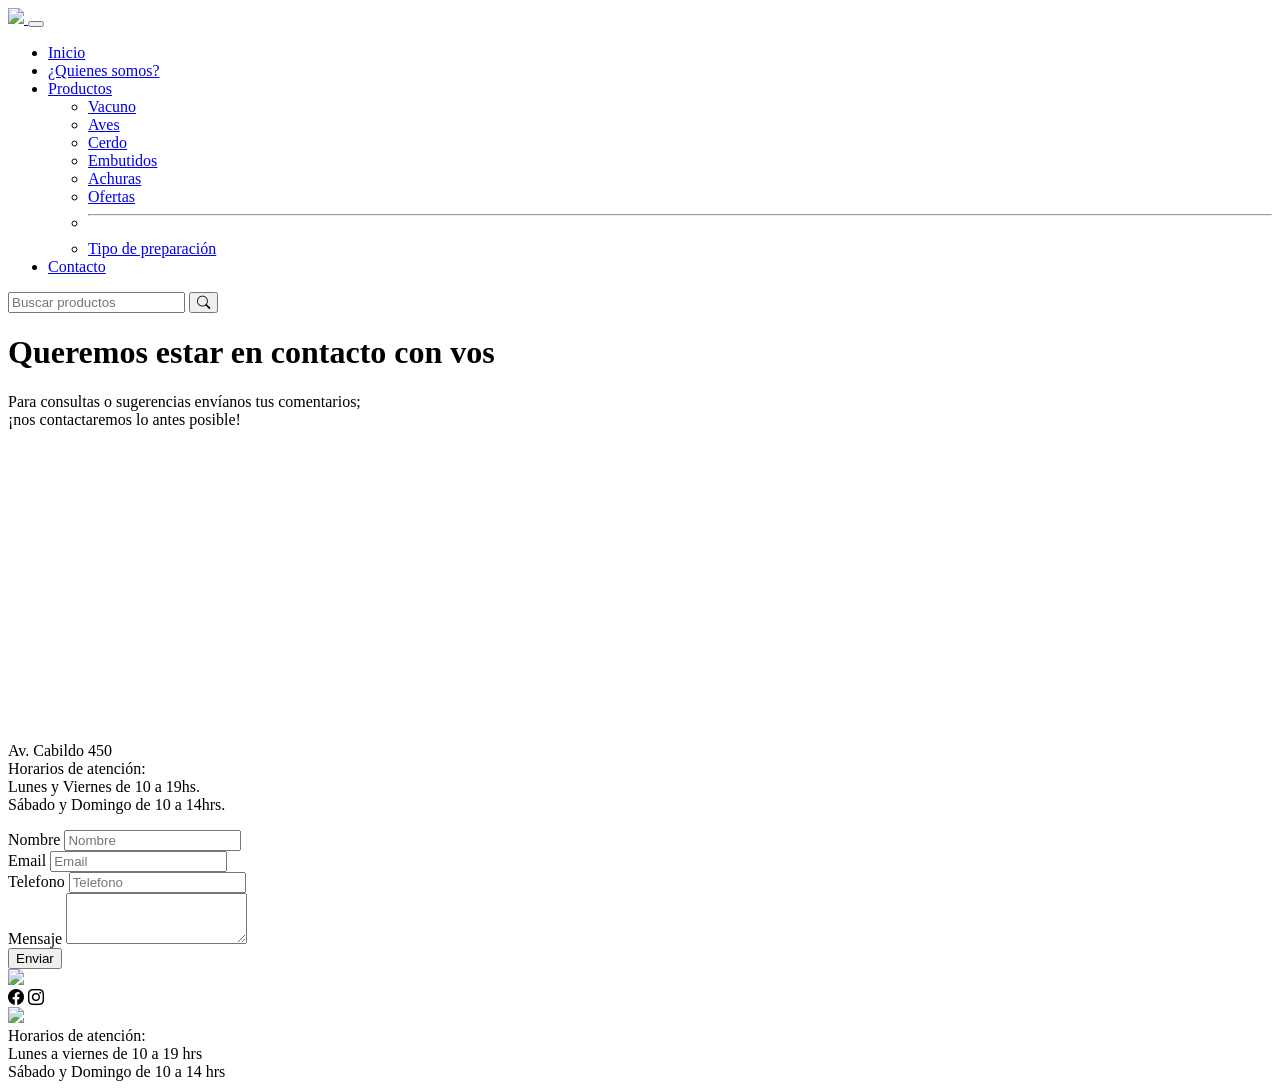
==== contacto.html @ eda7c53f "listo wapp con mi cel" ====
<!DOCTYPE html>
<html lang="en">

<head>
  <meta charset="UTF-8">
  <meta http-equiv="X-UA-Compatible" content="IE=edge">
  <meta name="viewport" content="width=device-width, initial-scale=1.0">
  <link rel="stylesheet" href="https://cdn.jsdelivr.net/npm/bootstrap-icons@1.3.0/font/bootstrap-icons.css">
  <link rel="stylesheet" href="./css/bootstrap.min.css">
  <link rel="stylesheet" href="./css/style.css">
  <title>Carnicería Martín</title>

 <!-- agrego librerias INICIO -->
      <script src="https://code.jquery.com/jquery-3.2.1.slim.min.js"
        integrity="sha384-KJ3o2DKtIkvYIK3UENzmM7KCkRr/rE9/Qpg6aAZGJwFDMVNA/GpGFF93hXpG5KkN"
        crossorigin="anonymous"></script>
    <script src="https://cdnjs.cloudflare.com/ajax/libs/popper.js/1.12.9/umd/popper.min.js"
        integrity="sha384-ApNbgh9B+Y1QKtv3Rn7W3mgPxhU9K/ScQsAP7hUibX39j7fakFPskvXusvfa0b4Q"
        crossorigin="anonymous"></script>
    <script src="https://maxcdn.bootstrapcdn.com/bootstrap/4.0.0/js/bootstrap.min.js"
        integrity="sha384-JZR6Spejh4U02d8jOt6vLEHfe/JQGiRRSQQxSfFWpi1MquVdAyjUar5+76PVCmYl"
        crossorigin="anonymous"></script>
    <script src="https://code.jquery.com/jquery-3.6.0.js"
        integrity="sha256-H+K7U5CnXl1h5ywQfKtSj8PCmoN9aaq30gDh27Xc0jk=" crossorigin="anonymous"></script>
        <script src="js/main.js"></script>

 <!-- fin librerias -->

</head>

<body>
  <nav class="navbar navbar-expand-lg navbar-dark  backg-nav">
    <div class="container-fluid nav__menu-container">
      <a class="navbar-brand" href="index.html"><img class="nav-menu__logo" src="./img/Logob.png"> </a>
      <button class="navbar-toggler" type="button" data-bs-toggle="collapse" data-bs-target="#navbarSupportedContent"
        aria-controls="navbarSupportedContent" aria-expanded="false" aria-label="Toggle navigation">
        <span class="navbar-toggler-icon"></span>
      </button>
      <div class="collapse navbar-collapse nav__menu-items" id="navbarSupportedContent">
        <ul class="navbar-nav me-auto mb-2 mb-lg-0 nav-menu">
          <li class="nav-item nav-menu__item">
            <a class="nav-link active" aria-current="page" href="index.html">Inicio</a>
          </li>
          <li class="nav-item nav-menu__item">
            <a class="nav-link" href="quienesSomos.html">¿Quienes somos?</a>
          </li>
          <li class="nav-item dropdown nav-menu__item">
            <a class="nav-link dropdown-toggle" href="#" id="navbarDropdown" role="button" data-bs-toggle="dropdown"
              aria-expanded="false">
              Productos
            </a>
            <ul class="dropdown-menu nav-menu__dropdown" aria-labelledby="navbarDropdown">
              <li><a id="bVacuno" class="dropdown-item nav-menu__dropdown-item" href="productos.html?categoria=vacuno" >Vacuno</a></li>
              <!-- <li><button id="bAves">AVES</button></li> -->
              <li><a  id="bAves" class="dropdown-item nav-menu__dropdown-item" href="productos.html?categoria=aves" >Aves</a></li>
              <li><a  id="bCerdo" class="dropdown-item nav-menu__dropdown-item" href="productos.html?categoria=cerdo" >Cerdo</a></li>
              <li><a  id="bEmbutidos" class="dropdown-item nav-menu__dropdown-item" href="productos.html?categoria=embutidos">Embutidos</a></li>
              <li><a  id="bAchuras" class="dropdown-item nav-menu__dropdown-item"  href="productos.html?categoria=achuras">Achuras</a></li>
              <li><a  id="bOfertas" class="dropdown-item nav-menu__dropdown-item" href="productos.html?categoria=ofertas" >Ofertas</a></li>
              <li>
                <hr class="dropdown-divider">
              </li>
              <li><a class="dropdown-item  nav-menu__dropdown-item" href="productos.html">Tipo de preparación</a></li>
            </ul>
          </li>
          <li class="nav-item nav-menu__item">
            <a class="nav-link" href="contacto.html">Contacto</a>
          </li>
        </ul>
        <form class="d-flex">
          <input class="form-control me-2" type="search" placeholder="Buscar productos" aria-label="Search">
          <button class="btn btn-search" type="submit"><i class="bi bi-search search-icon"></i></button>
        </form>
      </div>
    </div>
  </nav>
  <!-- end nav-bar  -->
  <div class=" container-fluid contact__container">
    <div class="row">
      <div class="col-md-6 col-sm-12 contact__container-location">
        <h1 class="location__title">Queremos estar en contacto con vos</h1>
        <p class="location__p">Para consultas o sugerencias envíanos tus comentarios;<br> ¡nos contactaremos lo antes
          posible!</p>
        <div class="contact__container-location-iframe">
          <iframe
            src="https://www.google.com/maps/embed?pb=!1m18!1m12!1m3!1d3285.271301358477!2d-58.443235404627366!3d-34.57200120324537!2m3!1f0!2f0!3f0!3m2!1i1024!2i768!4f13.1!3m3!1m2!1s0x95bcb5c08c137e99%3A0xb30684c01f32ba65!2sAv.%20Cabildo%20450%2C%20C1426%20AAR%2C%20Buenos%20Aires!5e0!3m2!1ses-419!2sar!4v1620930800948!5m2!1ses-419!2sar"
            width="100%" height="277" style="border:0;" allowfullscreen="" loading="lazy"></iframe>
        </div>
        <div class="contact__container-location-data">
          <p>Av. Cabildo 450 <br>Horarios de atención:<br>
            Lunes y Viernes de 10 a 19hs.<br>Sábado y Domingo de 10 a 14hrs.</p>
        </div>
      </div>
      <div class="col-md-6 col-sm-12 contact__container-cont">
        <!-- <form> -->
        <div class="row contact__container-form">
          <div class="col-md-12 contact__container-item-form">
            <label>Nombre</label>
            <input type="text" id="inputNombre" class="form-control" placeholder="Nombre" maxlength="35">
          </div>
          <div class="col-md-12 contact__container-item-form">
            <label>Email</label>
            <input type="text" id="inputEmail"  class="form-control" placeholder="Email" maxlength="35">
          </div>
          <div class="col-md-12 contact__container-item-form">
            <label>Telefono</label>
            <input type="text" id="inputTel" class="form-control" placeholder="Telefono" maxlength="20">
          </div>
          <div class="col-md-12 contact__container-item-form">
            <label>Mensaje</label>
            <textarea class="form-control" id="inputMsj"  rows="3" maxlength="40" ></textarea>
          </div>
          <div class="col-md-8 contact__container-item-form button-form">
          </div>  
            <button id="botonEnviar" onclick="enviarFormulario()"  type="button" class="btn send-button contact__container-item-button w-30">Enviar</button>
          </div>
        <!-- </form> -->
      </div>

    </div>
  </div>
  </div>

  <a class="whatsapp-icon" target="_blank" href="https://api.whatsapp.com/send?phone=5493815039017&text=Hola!&nbsp;tengo&nbsp;una&nbsp;consulta">
    <img src="./img/whatsapp.png">
  </a>

  <!-- <img class="whatsapp-icon" src="./img/whatsapp.png"> -->
  <!-- footer -->
  <footer class="container-fluid footer-container">
    <div class="row data-footer">
      <div class="col-md-4 col-xs-12 social-container">
        <a><i class="bi bi-facebook social-icon"></i></a>
        <a><i class="bi bi-instagram social-icon"></i></a>
      </div>
      <div class="col-md-4 col-xs-12 footer-logo">
        <img class="footer-logo__image" src="./img/Logob.png">
      </div>
      <div class="col-md-4 col-xs-12 footer-data">
        <div class="footer-info">Horarios de atención:<br>Lunes a viernes de 10 a 19 hrs<br>
          Sábado y Domingo de 10 a 14 hrs</div>
      </div>
    </div>
  </footer>


 

  <script src="https://cdn.jsdelivr.net/npm/@popperjs/core@2.9.2/dist/umd/popper.min.js"
    integrity="sha384-IQsoLXl5PILFhosVNubq5LC7Qb9DXgDA9i+tQ8Zj3iwWAwPtgFTxbJ8NT4GN1R8p"
    crossorigin="anonymous"></script>
  <script src="./js/bootstrap.min.js"></script>

 

</body>

</html>
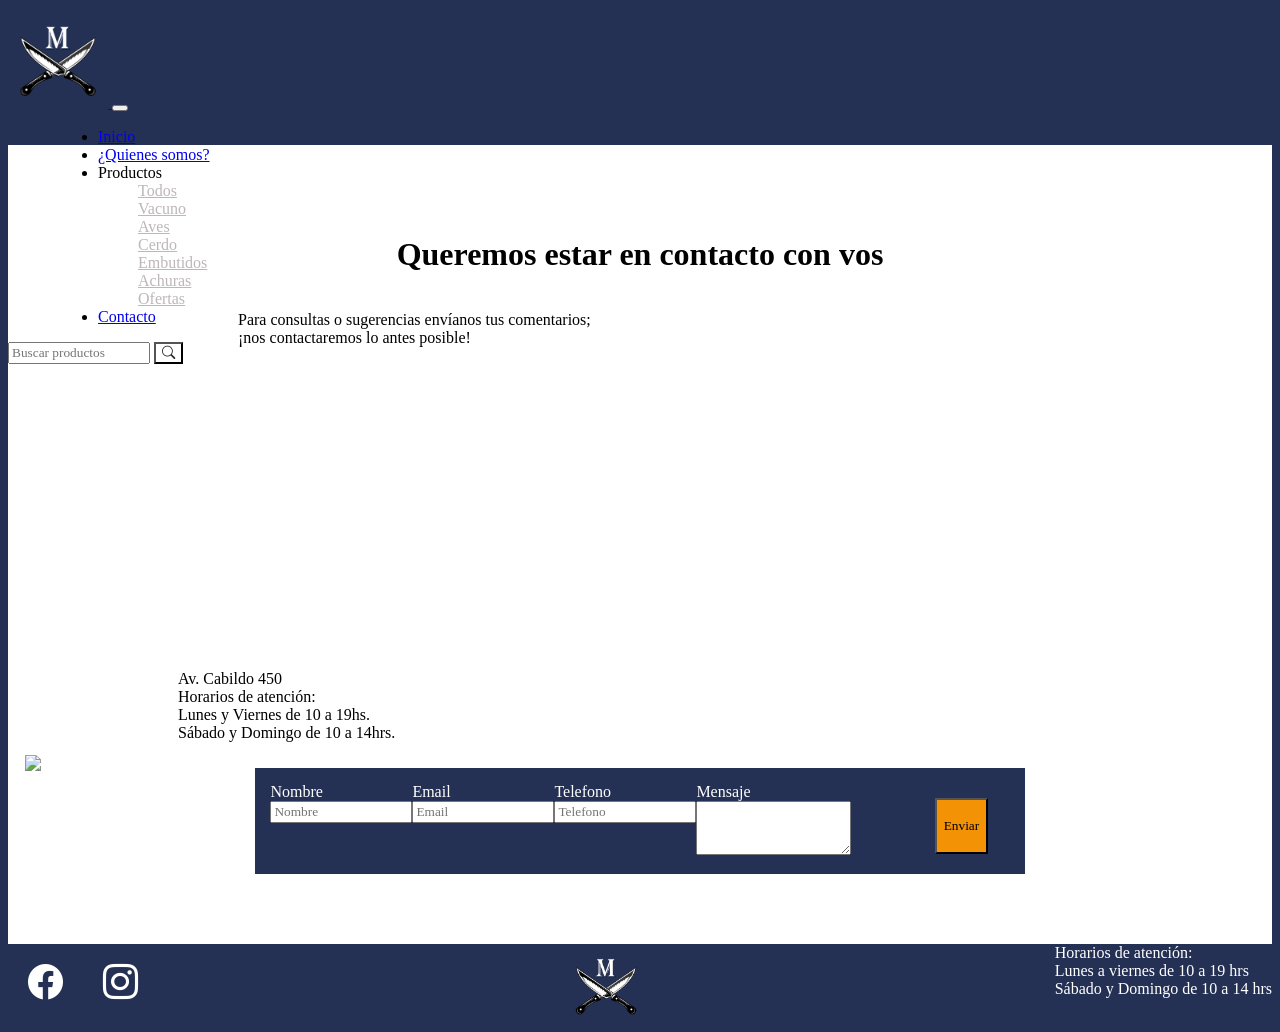
==== commit 354e352a: "cambiar numero" ====
--- a/contacto.html
+++ b/contacto.html
@@ -5,33 +5,22 @@
   <meta charset="UTF-8">
   <meta http-equiv="X-UA-Compatible" content="IE=edge">
   <meta name="viewport" content="width=device-width, initial-scale=1.0">
-  <link rel="stylesheet" href="https://cdn.jsdelivr.net/npm/bootstrap-icons@1.3.0/font/bootstrap-icons.css">
-  <link rel="stylesheet" href="./css/bootstrap.min.css">
-  <link rel="stylesheet" href="./css/style.css">
+  <link rel="stylesheet" href="https://cdn.jsdelivr.net/npm/bootstrap-icons@1.3.0/font/bootstrap-icons.css" />
+  <link rel="stylesheet" href="./css/bootstrap.min.css" />
+  <link rel="stylesheet" href="./css/style.css" />
   <title>Carnicería Martín</title>
 
- <!-- agrego librerias INICIO -->
-      <script src="https://code.jquery.com/jquery-3.2.1.slim.min.js"
-        integrity="sha384-KJ3o2DKtIkvYIK3UENzmM7KCkRr/rE9/Qpg6aAZGJwFDMVNA/GpGFF93hXpG5KkN"
-        crossorigin="anonymous"></script>
-    <script src="https://cdnjs.cloudflare.com/ajax/libs/popper.js/1.12.9/umd/popper.min.js"
-        integrity="sha384-ApNbgh9B+Y1QKtv3Rn7W3mgPxhU9K/ScQsAP7hUibX39j7fakFPskvXusvfa0b4Q"
-        crossorigin="anonymous"></script>
-    <script src="https://maxcdn.bootstrapcdn.com/bootstrap/4.0.0/js/bootstrap.min.js"
-        integrity="sha384-JZR6Spejh4U02d8jOt6vLEHfe/JQGiRRSQQxSfFWpi1MquVdAyjUar5+76PVCmYl"
-        crossorigin="anonymous"></script>
-    <script src="https://code.jquery.com/jquery-3.6.0.js"
-        integrity="sha256-H+K7U5CnXl1h5ywQfKtSj8PCmoN9aaq30gDh27Xc0jk=" crossorigin="anonymous"></script>
-        <script src="js/main.js"></script>
+  <!-- agrego librerias INICIO -->
 
- <!-- fin librerias -->
+  <!-- fin librerias -->
 
 </head>
 
 <body>
-  <nav class="navbar navbar-expand-lg navbar-dark  backg-nav">
+  <nav class="navbar navbar-expand-lg navbar-dark backg-nav">
     <div class="container-fluid nav__menu-container">
-      <a class="navbar-brand" href="index.html"><img class="nav-menu__logo" src="./img/Logob.png"> </a>
+      <a class="navbar-brand" href="index.html"><img class="nav-menu__logo" src="./img/logo-carniceria.png" />
+      </a>
       <button class="navbar-toggler" type="button" data-bs-toggle="collapse" data-bs-target="#navbarSupportedContent"
         aria-controls="navbarSupportedContent" aria-expanded="false" aria-label="Toggle navigation">
         <span class="navbar-toggler-icon"></span>
@@ -39,37 +28,50 @@
       <div class="collapse navbar-collapse nav__menu-items" id="navbarSupportedContent">
         <ul class="navbar-nav me-auto mb-2 mb-lg-0 nav-menu">
           <li class="nav-item nav-menu__item">
-            <a class="nav-link active" aria-current="page" href="index.html">Inicio</a>
+            <a class="nav-link" aria-current="page" href="index.html">Inicio</a>
           </li>
           <li class="nav-item nav-menu__item">
-            <a class="nav-link" href="quienesSomos.html">¿Quienes somos?</a>
+            <a class="nav-link" href="quienes-somos.html">¿Quienes somos?</a>
           </li>
           <li class="nav-item dropdown nav-menu__item">
-            <a class="nav-link dropdown-toggle" href="#" id="navbarDropdown" role="button" data-bs-toggle="dropdown"
+            <a class="nav-link dropdown-toggle" id="navbarDropdown" role="button" data-bs-toggle="dropdown"
               aria-expanded="false">
               Productos
             </a>
             <ul class="dropdown-menu nav-menu__dropdown" aria-labelledby="navbarDropdown">
-              <li><a id="bVacuno" class="dropdown-item nav-menu__dropdown-item" href="productos.html?categoria=vacuno" >Vacuno</a></li>
-              <!-- <li><button id="bAves">AVES</button></li> -->
-              <li><a  id="bAves" class="dropdown-item nav-menu__dropdown-item" href="productos.html?categoria=aves" >Aves</a></li>
-              <li><a  id="bCerdo" class="dropdown-item nav-menu__dropdown-item" href="productos.html?categoria=cerdo" >Cerdo</a></li>
-              <li><a  id="bEmbutidos" class="dropdown-item nav-menu__dropdown-item" href="productos.html?categoria=embutidos">Embutidos</a></li>
-              <li><a  id="bAchuras" class="dropdown-item nav-menu__dropdown-item"  href="productos.html?categoria=achuras">Achuras</a></li>
-              <li><a  id="bOfertas" class="dropdown-item nav-menu__dropdown-item" href="productos.html?categoria=ofertas" >Ofertas</a></li>
               <li>
-                <hr class="dropdown-divider">
+                <a class="dropdown-item nav-menu__dropdown-item" href="productos.html?categoria=todos">Todos</a>
               </li>
-              <li><a class="dropdown-item  nav-menu__dropdown-item" href="productos.html">Tipo de preparación</a></li>
+              <li>
+                <a class="dropdown-item nav-menu__dropdown-item" href="productos.html?categoria=vacuno">Vacuno</a>
+              </li>
+              <li>
+                <a id="bAves" class="dropdown-item nav-menu__dropdown-item"
+                  href="productos.html?categoria=aves">Aves</a>
+              </li>
+              <li>
+                <a class="dropdown-item nav-menu__dropdown-item" href="productos.html?categoria=cerdo">Cerdo</a>
+              </li>
+              <li>
+                <a class="dropdown-item nav-menu__dropdown-item" href="productos.html?categoria=embutidos">Embutidos</a>
+              </li>
+              <li>
+                <a class="dropdown-item nav-menu__dropdown-item" href="productos.html?categoria=achuras">Achuras</a>
+              </li>
+              <li>
+                <a class="dropdown-item nav-menu__dropdown-item" href="productos.html?categoria=ofertas">Ofertas</a>
+              </li>
             </ul>
           </li>
           <li class="nav-item nav-menu__item">
-            <a class="nav-link" href="contacto.html">Contacto</a>
+            <a class="nav-link active" href="contacto.html">Contacto</a>
           </li>
         </ul>
         <form class="d-flex">
-          <input class="form-control me-2" type="search" placeholder="Buscar productos" aria-label="Search">
-          <button class="btn btn-search" type="submit"><i class="bi bi-search search-icon"></i></button>
+          <input class="form-control me-2" type="search" placeholder="Buscar productos" aria-label="Search" />
+          <button class="btn btn-search" type="submit">
+            <i class="bi bi-search search-icon"></i>
+          </button>
         </form>
       </div>
     </div>
@@ -100,7 +102,7 @@
           </div>
           <div class="col-md-12 contact__container-item-form">
             <label>Email</label>
-            <input type="text" id="inputEmail"  class="form-control" placeholder="Email" maxlength="35">
+            <input type="text" id="inputEmail" class="form-control" placeholder="Email" maxlength="35">
           </div>
           <div class="col-md-12 contact__container-item-form">
             <label>Telefono</label>
@@ -108,24 +110,24 @@
           </div>
           <div class="col-md-12 contact__container-item-form">
             <label>Mensaje</label>
-            <textarea class="form-control" id="inputMsj"  rows="3" maxlength="40" ></textarea>
+            <textarea class="form-control" id="inputMsj" rows="3" maxlength="40"></textarea>
           </div>
           <div class="col-md-8 contact__container-item-form button-form">
-          </div>  
-            <button id="botonEnviar" onclick="enviarFormulario()"  type="button" class="btn send-button contact__container-item-button w-30">Enviar</button>
           </div>
-        <!-- </form> -->
+          <button id="botonEnviar" onclick="enviarFormulario()" type="button"
+            class="btn send-button contact__container-item-button w-30">Enviar</button>
+        </div>
       </div>
 
     </div>
   </div>
   </div>
 
-  <a class="whatsapp-icon" target="_blank" href="https://api.whatsapp.com/send?phone=5493815039017&text=Hola!&nbsp;tengo&nbsp;una&nbsp;consulta">
+  <a class="whatsapp-icon" target="_blank"
+    href="https://api.whatsapp.com/send?phone=5493815039017&text=Hola!&nbsp;tengo&nbsp;una&nbsp;consulta">
     <img src="./img/whatsapp.png">
   </a>
 
-  <!-- <img class="whatsapp-icon" src="./img/whatsapp.png"> -->
   <!-- footer -->
   <footer class="container-fluid footer-container">
     <div class="row data-footer">
@@ -134,7 +136,7 @@
         <a><i class="bi bi-instagram social-icon"></i></a>
       </div>
       <div class="col-md-4 col-xs-12 footer-logo">
-        <img class="footer-logo__image" src="./img/Logob.png">
+        <img class="footer-logo__image" src="./img/logo-carniceria.png">
       </div>
       <div class="col-md-4 col-xs-12 footer-data">
         <div class="footer-info">Horarios de atención:<br>Lunes a viernes de 10 a 19 hrs<br>
@@ -144,14 +146,16 @@
   </footer>
 
 
- 
+
 
   <script src="https://cdn.jsdelivr.net/npm/@popperjs/core@2.9.2/dist/umd/popper.min.js"
     integrity="sha384-IQsoLXl5PILFhosVNubq5LC7Qb9DXgDA9i+tQ8Zj3iwWAwPtgFTxbJ8NT4GN1R8p"
     crossorigin="anonymous"></script>
   <script src="./js/bootstrap.min.js"></script>
+  <script src="https://ajax.googleapis.com/ajax/libs/jquery/3.6.0/jquery.min.js"></script>
+  <script src="js/main.js"></script>
 
- 
+
 
 </body>
 
--- a/css/style.css
+++ b/css/style.css
@@ -0,0 +1,379 @@
+@font-face {
+  font-family: Gill Sans;
+  src: url(../fonts/GillSansStd.otf);
+}
+@font-face {
+  font-family: Gill Sans Bold;
+  src: url(../fonts/GillSansStd-Bold.otf);
+}
+* {
+  font-family: Gill Sans;
+}
+body,
+html {
+  font-family: Gill Sans;
+  background-color: #253154;
+}
+.nav__menu-container {
+  align-items: flex-end !important;
+}
+.backg-nav {
+  background-color: #253154;
+  height: 137px;
+}
+.nav-menu {
+  width: 90%;
+  justify-content: center;
+}
+.nav__menu-items {
+  padding-bottom: 10px;
+}
+.btn-search {
+  color: #252424;
+  font-size: bold;
+  background-color: #ffffff;
+  cursor: pointer;
+}
+
+.nav-menu__logo {
+  width: 100px;
+  height: 100px;
+}
+.nav-menu__item {
+  margin: 0px 50px;
+}
+.nav-menu__dropdown {
+  color: #ffffff;
+  background-color: #253154;
+  border: none;
+}
+.nav-menu__dropdown-item {
+  color: #bdb7b7;
+}
+.main-container {
+  background-color: #ffffff;
+  padding: 30px;
+  color: #ffffff;
+  font-weight: bold;
+  margin: 0px;
+}
+.main-container-row {
+  margin-top: 20px;
+  margin-bottom: 20px;
+}
+.main-container__image {
+  background-image: url(../img/carne.jpg);
+  background-size: cover;
+  background-repeat: no-repeat;
+  min-height: 318px;
+}
+.main-container__info {
+  background: #000;
+  display: flex;
+  flex-direction: column;
+  justify-content: space-between;
+}
+.main-container__info-text {
+  display: flex;
+  flex-direction: column;
+  padding: 50px 20px 50px 50px;
+}
+.main-container__info-button {
+  display: flex;
+  justify-content: center;
+  padding-bottom: 60px;
+}
+.main-container__button {
+  background: #f29204;
+  color: #ffffff;
+  width: 300px;
+  height: 60px;
+  font-size: 1.2rem;
+  font-weight: bold;
+  border-radius: 5px;
+  border-style: none;
+}
+.main-container__button > a {
+  text-decoration: none;
+  color: #000;
+}
+.open-container {
+  color: #000;
+  font-weight: bold;
+  padding: 30px 0px;
+}
+.open-container__image {
+  background-image: url(../img/carne-exhibición.jpg);
+  background-size: cover;
+  background-repeat: no-repeat;
+  height: 310px;
+}
+.open-container__text {
+  font-size: 20px;
+  font-weight: bold;
+  text-align: justify;
+  padding-left: 65px;
+}
+.whatsapp-icon {
+  width: 45px;
+  height: 45px;
+  z-index: 100;
+  position: fixed;
+  bottom: 100px;
+  left: 25px;
+}
+
+.whatsapp-icon img {
+  width: 100%;
+  height: auto;
+}
+
+.footer-container {
+  background: #253154;
+  margin: 0px;
+}
+.data-footer {
+  display: flex;
+  justify-content: space-between;
+}
+.social-container {
+  display: flex;
+  justify-content: flex-start;
+  align-items: center;
+}
+.social-icon {
+  font-size: 35px;
+  color: #ffffff;
+  margin: 0px 20px;
+  cursor: pointer;
+}
+.social-icon:hover {
+  color: #bdb7b7;
+}
+.footer-logo {
+  display: flex;
+  justify-content: center;
+  align-items: center;
+}
+.footer-logo__image {
+  width: 80px;
+  height: 80px;
+}
+.footer-data {
+  display: flex;
+  justify-content: flex-end;
+}
+.footer-info {
+  color: #ffffff;
+}
+
+/* quienes somos section */
+.who-container {
+  background-color: #ffffff;
+  padding: 40px;
+  margin: 0px;
+}
+.who-container__text {
+  display: flex;
+  flex-direction: column;
+  justify-content: center;
+  font-size: 20px;
+  font-weight: bold;
+}
+.who-container__image {
+  background-image: url(../img/carniceria-familiar.jpg);
+  background-size: cover;
+  background-repeat: no-repeat;
+  height: 311px;
+}
+.who-legend {
+  padding: 15px;
+  background-color: #de0000;
+  color: #ffffff;
+  font-size: 19px;
+  font-weight: bold;
+  display: flex;
+  flex-direction: column;
+  align-items: center;
+  text-align: center;
+  box-shadow: 0px 9px 14px 0px #615e5e;
+  margin-bottom: 80px;
+  margin-top: 20px;
+}
+.contact__container {
+  background-color: #ffffff;
+  display: flex;
+  justify-content: center;
+  padding: 70px;
+}
+.contact__container-location {
+  display: flex;
+  flex-direction: column;
+  align-items: center;
+}
+.contact__container-location-iframe {
+  width: 80%;
+}
+.location__title {
+  font-size: 2rem;
+  font-weight: bold;
+}
+.location__p {
+  align-self: flex-start;
+  margin-left: 60px;
+}
+.contact__container-location-data {
+  width: 100%;
+  padding: 10px 60px;
+}
+.contact__container-cont {
+  display: flex;
+  flex-direction: column;
+  justify-content: center;
+}
+.contact__container-form {
+  background-color: #253154;
+  display: flex;
+  justify-content: center;
+  width: 80%;
+  margin: auto;
+  padding: 15px;
+}
+.contact__container-item-form {
+  width: 80%;
+  color: #ffffff;
+}
+.button-form {
+  display: flex;
+  justify-content: center;
+  width: 90%;
+}
+.send-button {
+  background-color: #f29204;
+  width: 55%;
+  margin: 15px 22px 5px 22px;
+}
+
+#lineaProductos {
+  height: 10px;
+  background-color: #de0000;
+  margin-top: 15px;
+}
+
+.products-container {
+  background-color: #ffffff;
+  padding-bottom: 60px;
+}
+
+.products-container__tittle {
+  text-align: center;
+  font-size: 2.5rem;
+  margin: 20px 0px;
+}
+
+.products-container__main {
+  margin: 0px;
+  display: flex;
+  justify-content: center;
+}
+
+.product-box {
+  background: white;
+}
+
+.product-box__container {
+  display: flex;
+  flex-direction: column;
+  align-items: center;
+  padding: 15px;
+  margin: 50px 20px 0px 20px;
+  border: 1px solid #ccc;
+  box-shadow: 0px 0px 1px rgb(0 0 0 / 30%), 0px 3px 7px rgb(0 0 0 / 30%),
+    0px 1px white inset, 0px -3px 2px rgb(0 0 0 / 30%) inset;
+}
+
+.product-box p {
+  margin: auto;
+}
+
+.product-box__button {
+  background-color: #ff9900;
+  border: none;
+  width: 100px;
+  height: 30px;
+  border-radius: 5px;
+  margin: 20px 0px;
+}
+
+.button-a:hover {
+  text-decoration: none;
+  color: black;
+}
+.button-a {
+  color: black;
+  text-decoration: none;
+}
+
+.product-img {
+  width: 90%;
+  padding-top: 10px;
+}
+
+.cajaImagen {
+  display: flex;
+  justify-content: center;
+  width: 100%;
+}
+
+.product-detail {
+  display: flex;
+  flex-direction: column;
+  align-items: center;
+}
+
+@media (min-width: 991px) {
+  #formBuscar {
+    display: none;
+  }
+}
+
+@media (max-width: 767.98px) {
+  .main-container__info {
+    width: 100%;
+  }
+  .open-container__text {
+    padding: 0px;
+  }
+  .social-container {
+    justify-content: center;
+  }
+  .footer-data {
+    justify-content: center;
+    text-align: center;
+  }
+  .who-container__image {
+    width: 100%;
+  }
+  .nav-menu {
+    background-color: #253154;
+  }
+  .location__title {
+    font-size: 1.5rem;
+    text-align: justify;
+  }
+  .location__p {
+    text-align: center;
+    margin: 5px 0px;
+  }
+  .contact__container-location-iframe {
+    width: 100%;
+  }
+  .contact__container-location-data {
+    width: 100%;
+    padding: 10px 10px;
+  }
+
+  .contact__container-form {
+    width: 100%;
+  }
+}
